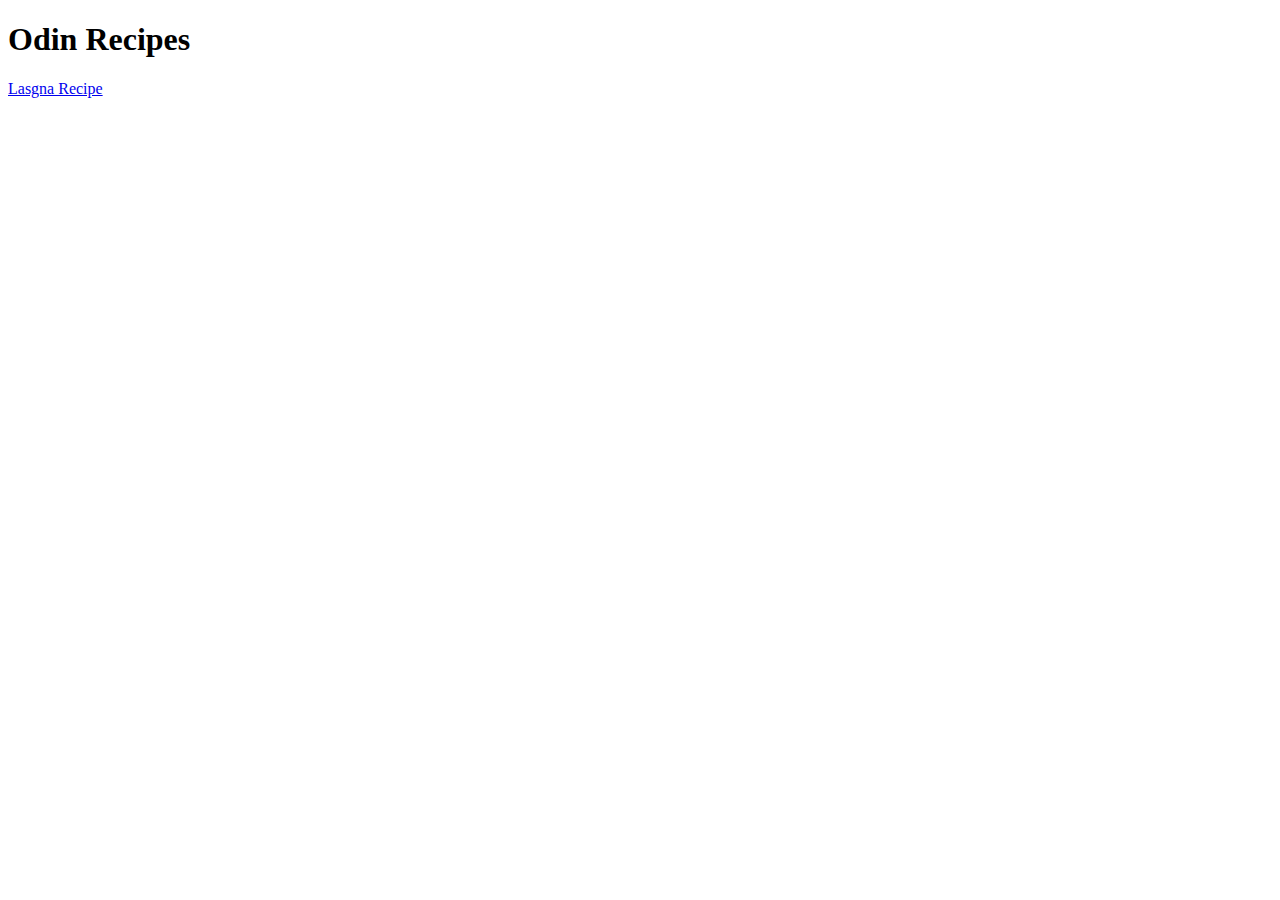
==== index.html @ 2d11df0e "Main Page" ====
<!DOCTYPE html> 

<html lang="en">    

<head>
    <meta charset="utf-8">
    <title>
        Odin Recipes
    </title>
</head>

<body>
    <h1>
        Odin Recipes
    </h1>

    <a href="recipes/lasgna.html"> Lasgna Recipe </a> 
</body>

</html>
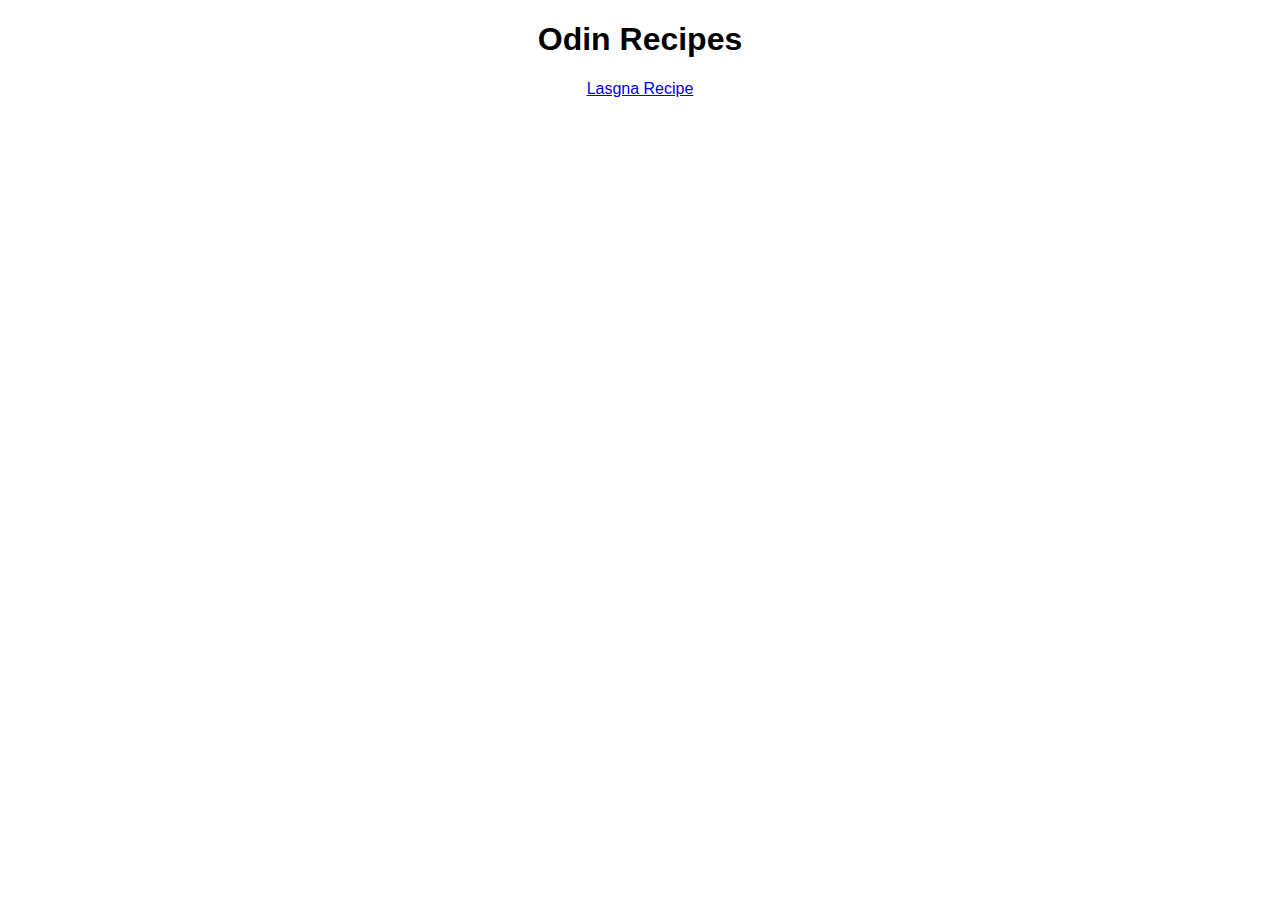
==== commit 3b1c1e85: "Add stylesheet and improve aesthetics" ====
--- a/index.html
+++ b/index.html
@@ -4,9 +4,12 @@
 
 <head>
     <meta charset="utf-8">
+    <meta http-equiv="X-UA-Compatible" content="IE=edge">
+    <meta name="viewport" content="width=device-width, initial-scale=1.0">
     <title>
         Odin Recipes
     </title>
+    <link rel="stylesheet" href="style.css">
 </head>
 
 <body>
--- a/style.css
+++ b/style.css
@@ -0,0 +1,21 @@
+body {
+    font-family: "Trebuchet MS", Helvetica, sans-serif;
+    text-align: center;
+    list-style-position: inside;
+}
+
+ol, ul {
+    text-align: left;
+    margin-left: 10%;
+    line-height: 2.5em;
+}
+
+h1 {
+    text-align: center;
+    font-family: "Trebuchet MS", Helvetica, sans-serif;
+}
+
+.links {
+    display: block;
+    margin: 1em;
+}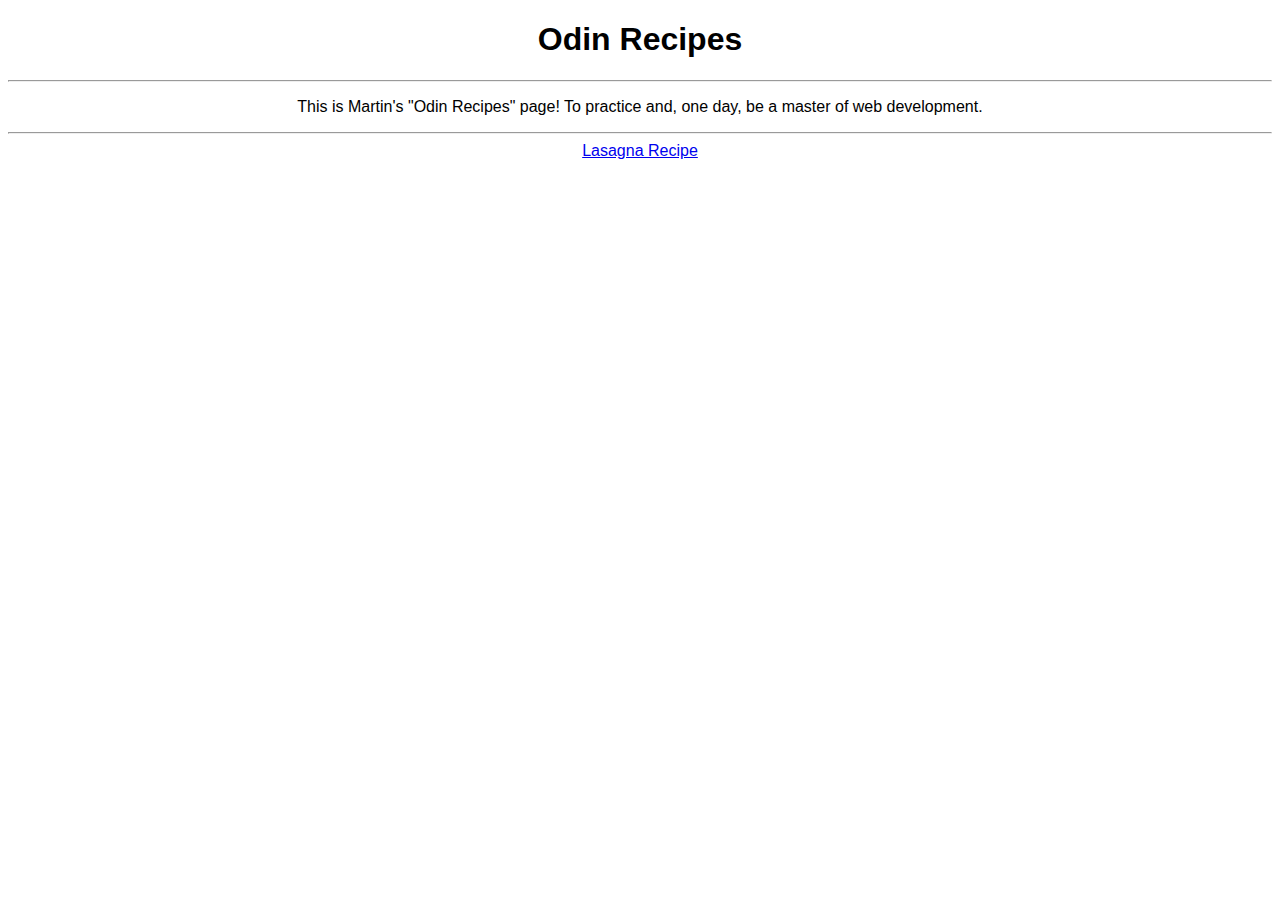
==== commit c8d4a28f: "Improve style, add description" ====
--- a/index.html
+++ b/index.html
@@ -16,8 +16,15 @@
     <h1>
         Odin Recipes
     </h1>
+    <hr>
+    
+    <p>
+        This is Martin's "Odin Recipes" page! To practice and, one day, 
+        be a master of web development.
+    </p>
+    <hr>
 
-    <a href="recipes/lasgna.html"> Lasgna Recipe </a> 
+    <a href="recipes/lasagna.html"> Lasagna Recipe </a> 
 </body>
 
 </html>